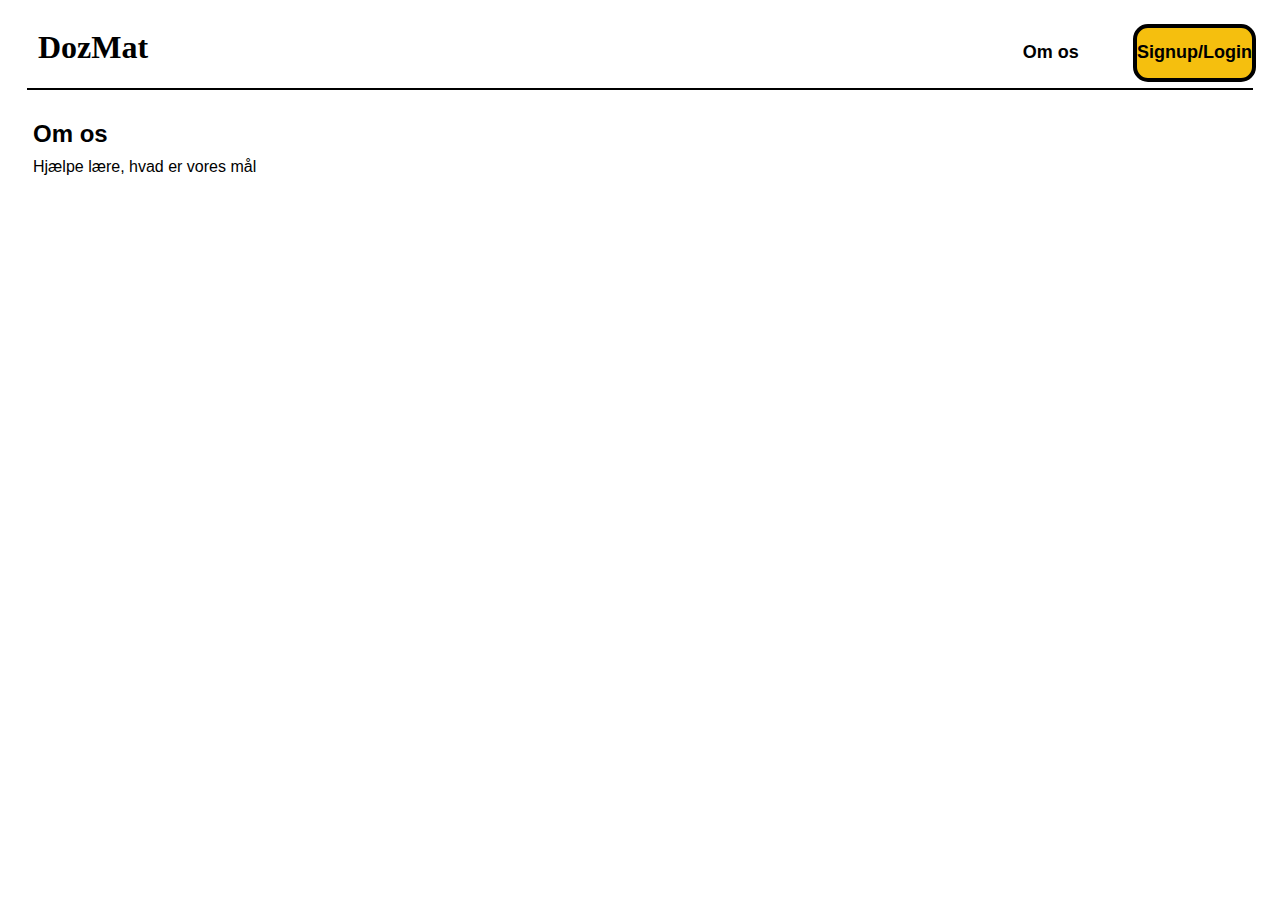
==== AboutUs.html @ 89a18dfd "About us" ====
<!DOCTYPE html>
<html lang="da">
<head>
    <meta charset="UTF-8">
    <meta http-equiv="X-UA-Compatible" content="IE=edge">
    <meta name="viewport" content="width=device-width, initial-scale=1.0">
    <title>Dozmat.dk</title>
    <link rel="stylesheet" href="./CSS/navBar.css">
</head>

<body style="background-color: #FFFFFF;">
    
    <div class= "nav">
        <div class="text Dozmatnav"><h1 style="font-family: Eras Medium ITC; " class="Name"><a href="./index.html">DozMat</a><h1></div>
        <!-- <div class="firstParagrah"><h2>Dozmat</h2></div> -->
        <div class="text one"><h2><a href="./AboutUs.html">Om os</a></h2></div>
        <div class="text two"><h2><a href="./Login.html">Signup/Login</a></h2></div>
         <div class= "line"></div>
     </div>

     
     <h2 id="Title" style="position: relative; top: 10px; left: 25px;">Om os</h2>
     <div class="textAU" style="position: relative;left: 25px;"><p> Hjælpe lære, hvad er vores mål</p></div>

    



</body>
    </html>
---- CSS/navBar.css ----
body{
    font-family: 'Roboto', sans-serif;
}
/*
.nav{ 
}*/

.line{
    height: 2px;
    background-color: black;
    width: 97%;
    margin-left: auto;
    margin-right: auto;
}

.Dozmatnav{
    margin-left: 30px;
}

.text{
    display: inline-block;
}

.text a{
    color: black;
    text-decoration: none;
}

.text a:hover{
    text-decoration: underline;
}

.one{
    font-size: 12px;
    margin-left: 870px;
}


.two{
    font-size: 12px;
    border-radius: 15px;
    border: 4px solid #000;
    background-color: #f5bf0e;
    display: inline-block;
    height: 50px;
    margin-left: 50px;
}
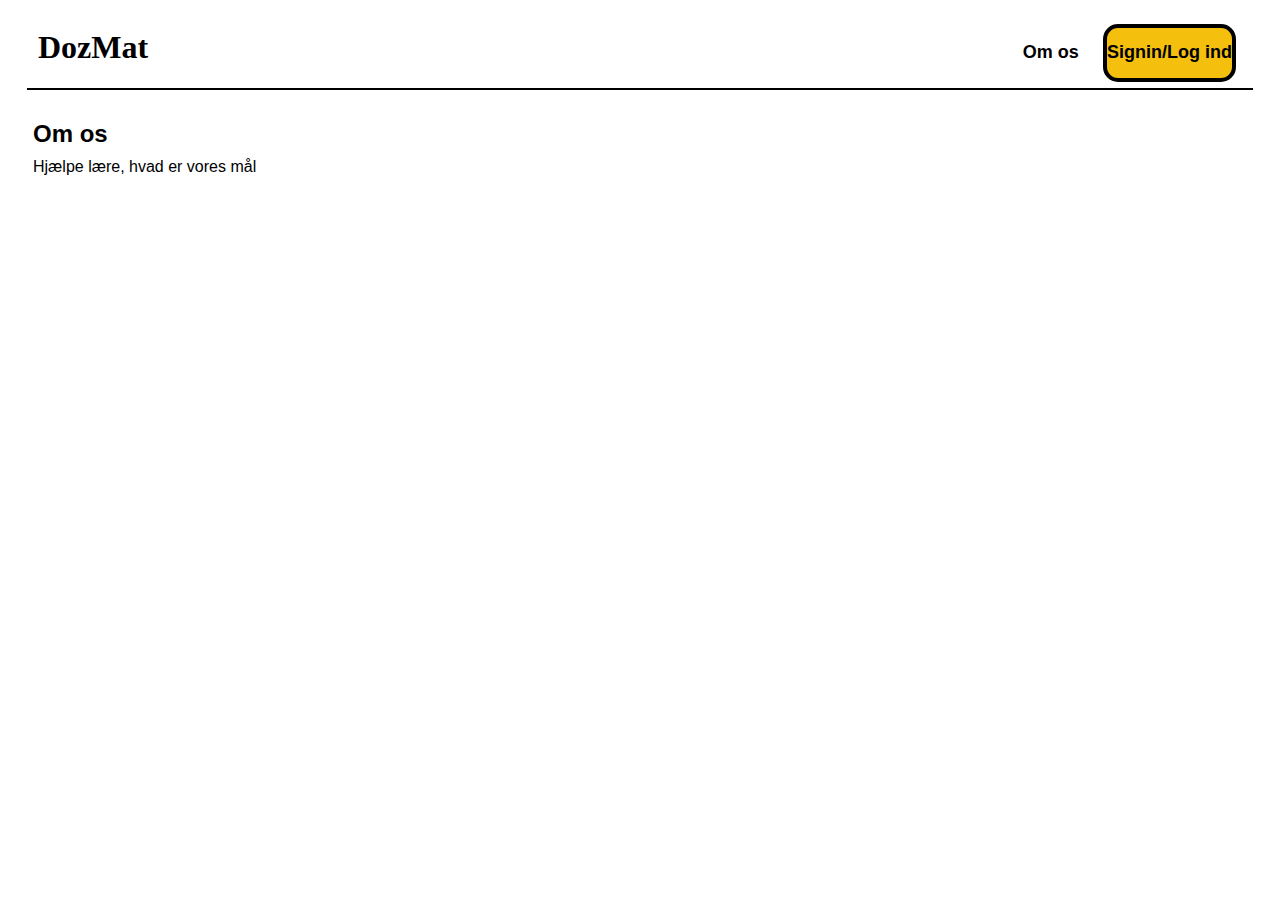
==== commit 9220ff0b: "Forside og om os" ====
--- a/AboutUs.html
+++ b/AboutUs.html
@@ -14,9 +14,10 @@
         <div class="text Dozmatnav"><h1 style="font-family: Eras Medium ITC; " class="Name"><a href="./index.html">DozMat</a><h1></div>
         <!-- <div class="firstParagrah"><h2>Dozmat</h2></div> -->
         <div class="text one"><h2><a href="./AboutUs.html">Om os</a></h2></div>
-        <div class="text two"><h2><a href="./Login.html">Signup/Login</a></h2></div>
+        <a href="./Login.html"><div class="text two" style="color: black;"><h2>Signin/Log ind</h2></div></a>
          <div class= "line"></div>
-     </div>
+    </div>
+
 
      
      <h2 id="Title" style="position: relative; top: 10px; left: 25px;">Om os</h2>
--- a/CSS/navBar.css
+++ b/CSS/navBar.css
@@ -43,5 +43,5 @@
     background-color: #f5bf0e;
     display: inline-block;
     height: 50px;
-    margin-left: 50px;
+    margin-left: 20px;
 }